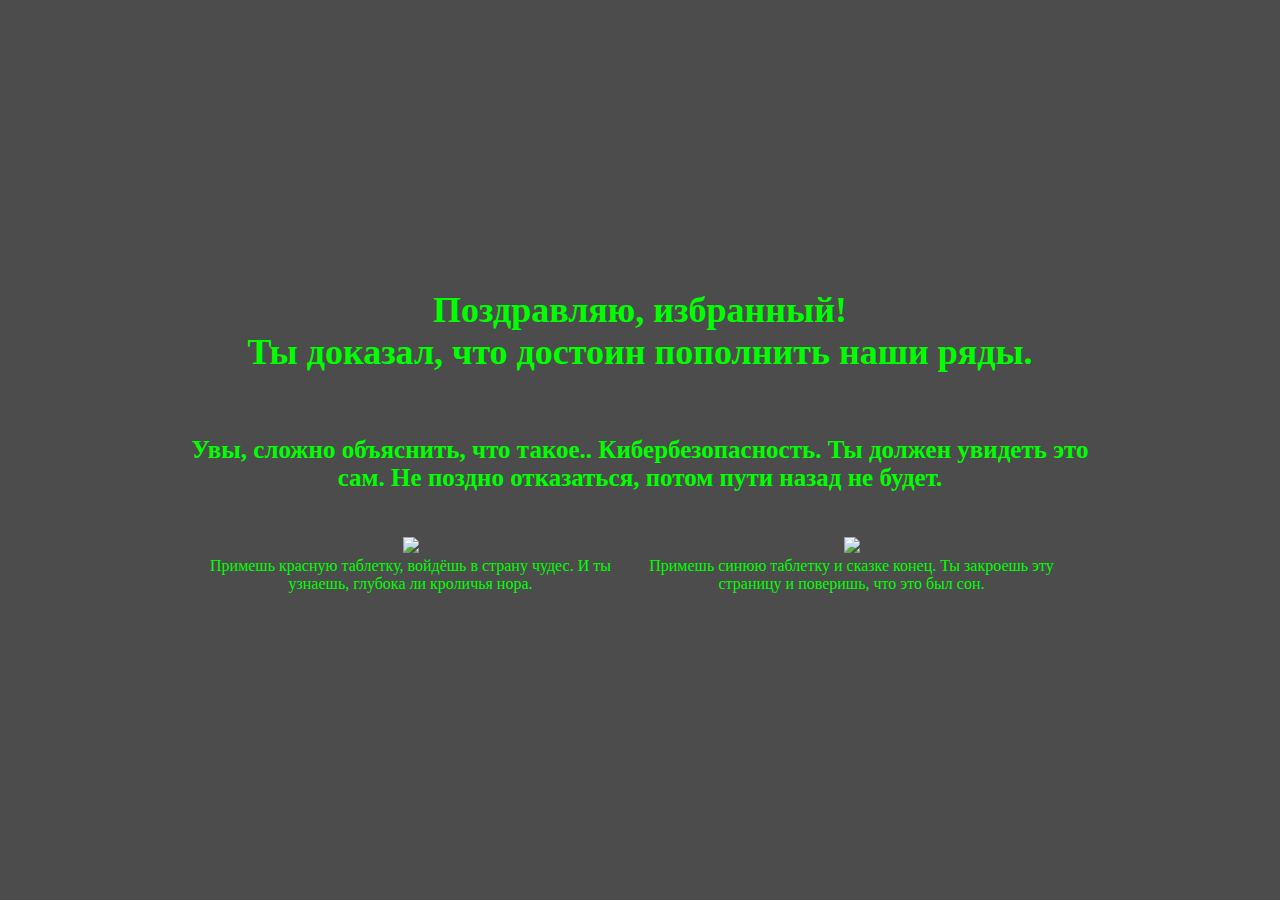
==== offer.html @ 08eea3b5 "clearly marked end of ctf" ====
<!DOCTYPE html>
<html lang="en">

<head>
    <meta charset="UTF-8">
    <meta name="viewport" content="width=device-width, initial-scale=1.0">
    <meta http-equiv="X-UA-Compatible" content="ie=edge">
    <link rel="shortcut icon" href="favicon.ico" type="image/x-icon">
    <link rel="stylesheet" href="offer-style.css">
    <title>Выбор</title>
</head>

<body>
    <div class="main-content">
        <div class="top">
            <p class="main-text congrats">Поздравляю, избранный!<br>Ты доказал, что достоин пополнить наши ряды.</p>
            <p class="main-text">Увы, сложно объяснить, что такое.. Кибербезопасность. Ты должен увидеть это сам. Не поздно отказаться,
                потом пути назад не будет. </p>
        </div>
        <div class="bottom">
            <a href="http://camp.codabra.org/book/" target="_blank">
                <img class="pill-img" src="images/red-pill.png">
            </a>
            <p class="description">Примешь красную таблетку, войдёшь в страну чудес. И ты узнаешь, глубока ли кроличья
                нора.</p>
        </div>
        <div class="bottom">
            <img class="pill-img" src="images/blue-pill.png" onclick="logout()">
            <p class="description">Примешь синюю таблетку и сказке конец. Ты закроешь эту страницу и поверишь, что это
                был сон.</p>
        </div>
    </div>
    <script>
        function logout(){
            window.close()
        }
    </script>
</body>

</html>
---- offer-style.css ----
*{
    text-align: center;
    margin: 0;
    padding: 0;
}
body{
    background: linear-gradient(
        rgba(0, 0, 0, 0.7), 
        rgba(0, 0, 0, 0.7)
      ), url(images/matrix.gif);
    height: 100vh;
    background-size: 100% 100%;
    background-attachment: fixed;
    display: flex;
    justify-content: center;
    align-items: center;
}
.main-content{
    margin: 0 auto;
    width: 900px;
    color: rgb(0, 255, 0);
}
.bottom{
    width: 45%;
    float: left;
    margin: 2%;
    margin-top: 5%;
}
.pill-img{
    transition: 1s;
    cursor: pointer;
}
.pill-img:hover{
    transform: scale(1.2);
}
.main-text{
    font-size: 25px;
    font-weight: bolder;
}
.description{
    font-size: 16px;
}
.congrats{
    font-size: 36px;
    margin-bottom: 7%;
}
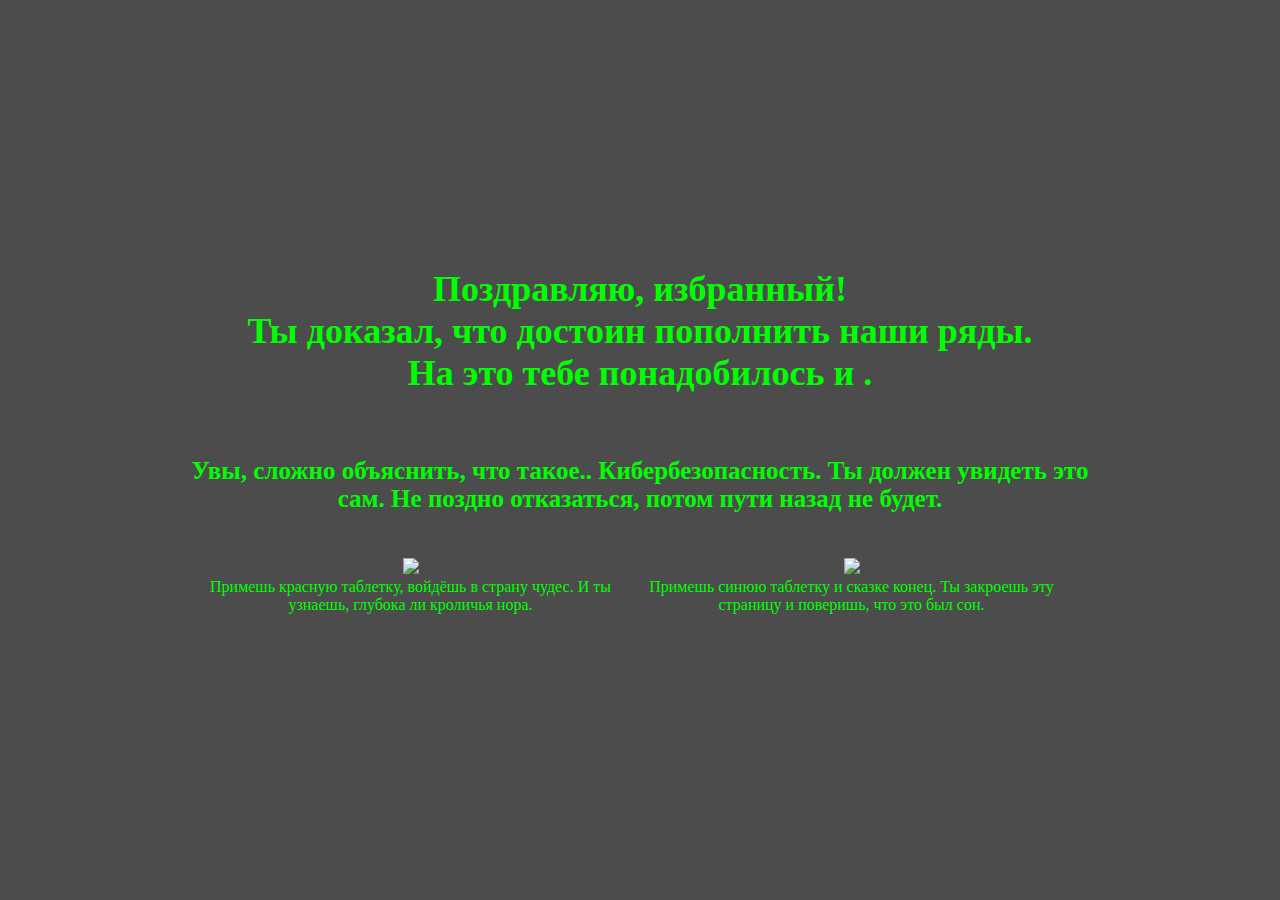
==== commit 35bed6ca: "string with time and js script is now in file" ====
--- a/offer.html
+++ b/offer.html
@@ -13,12 +13,14 @@
 <body>
     <div class="main-content">
         <div class="top">
-            <p class="main-text congrats">Поздравляю, избранный!<br>Ты доказал, что достоин пополнить наши ряды.</p>
+            <p class="main-text congrats">Поздравляю, избранный!<br>Ты доказал, что достоин пополнить наши ряды.<br>
+                На это тебе понадобилось <span id="num-minutes"></span> <span id="text-minutes"></span> и <span id="num-seconds"></span> <span id="text-seconds"></span>.
+            </p>
             <p class="main-text">Увы, сложно объяснить, что такое.. Кибербезопасность. Ты должен увидеть это сам. Не поздно отказаться,
                 потом пути назад не будет. </p>
         </div>
         <div class="bottom">
-            <a href="http://camp.codabra.org/book/" target="_blank">
+            <a href="https://codabra.org/" target="_blank">
                 <img class="pill-img" src="images/red-pill.png">
             </a>
             <p class="description">Примешь красную таблетку, войдёшь в страну чудес. И ты узнаешь, глубока ли кроличья
@@ -30,11 +32,7 @@
                 был сон.</p>
         </div>
     </div>
-    <script>
-        function logout(){
-            window.close()
-        }
-    </script>
+    <script src="offer-script.js"></script>
 </body>
 
 </html>